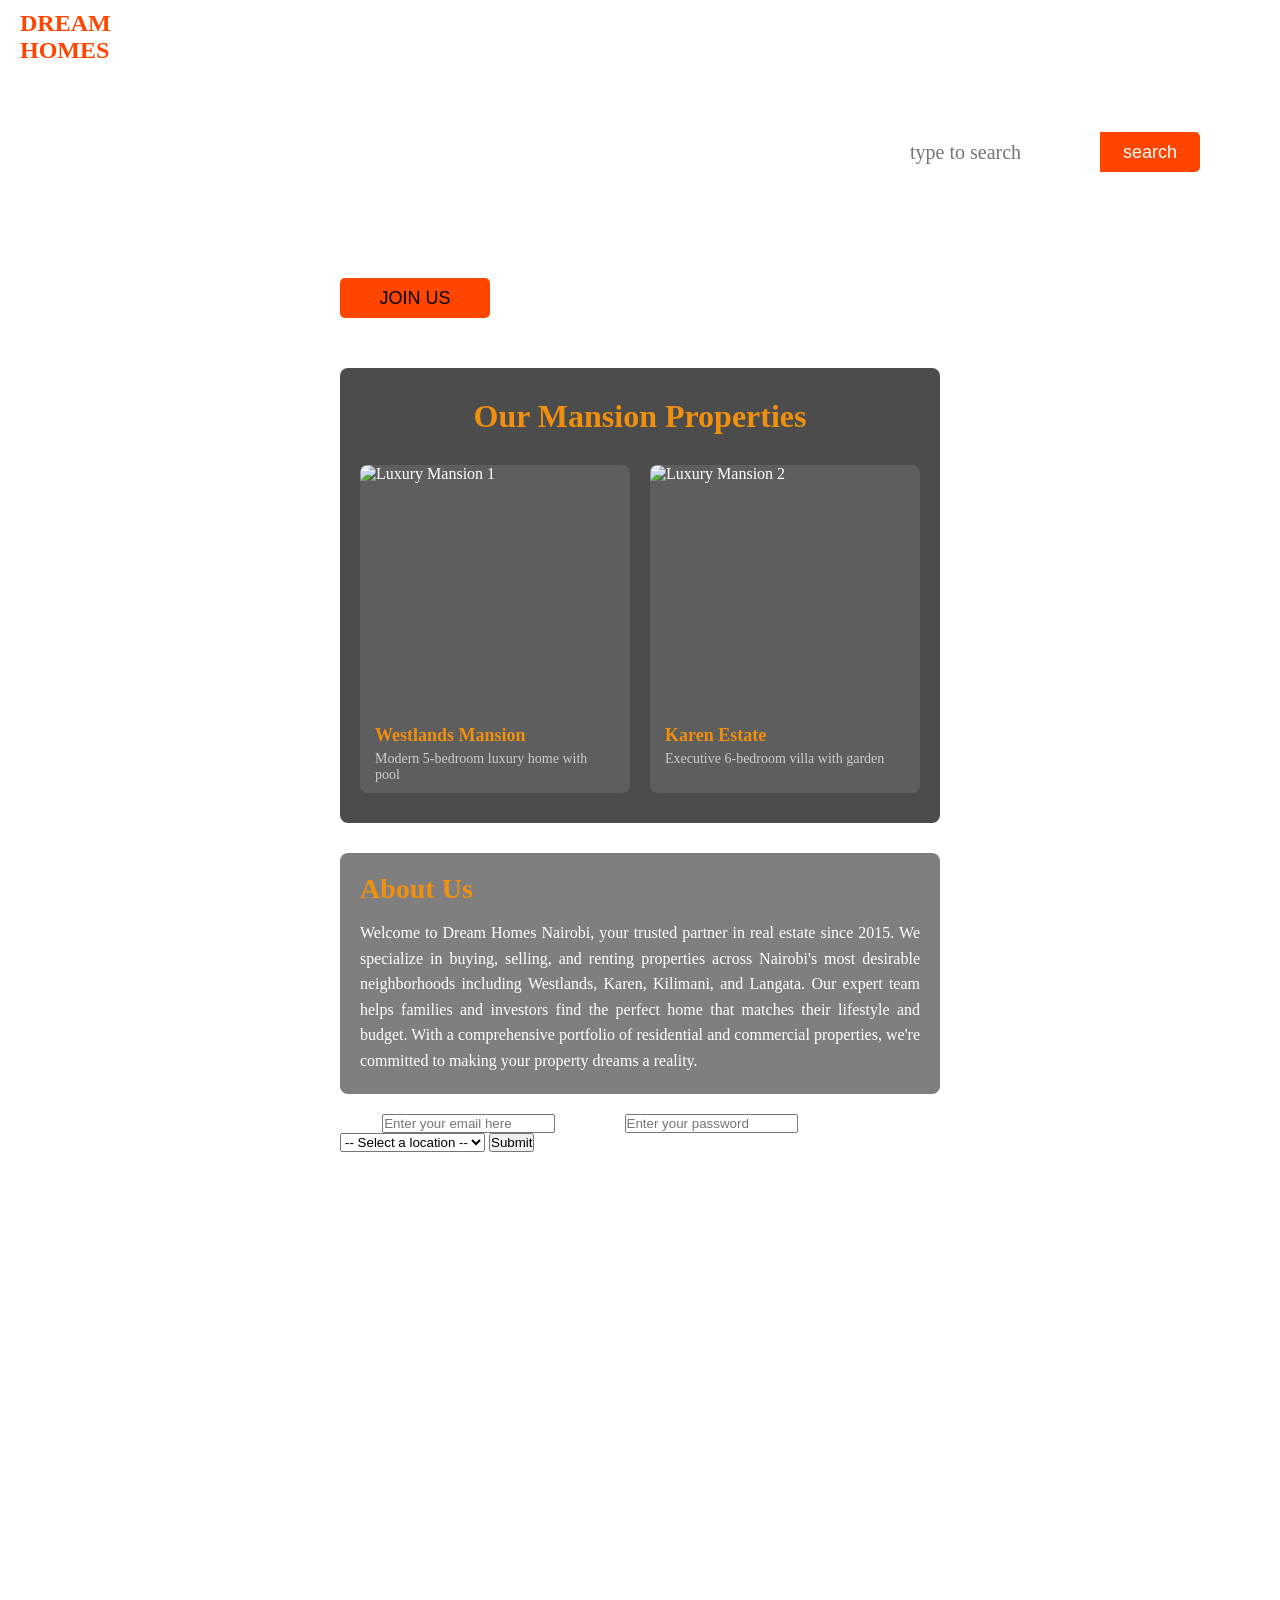
==== index.html @ c0d6c3d5 "Initial commit: House hunting website" ====
<!DOCTYPE html>
<html lang="en">
<head>

    <title>DREAM HOMES</title>
    <link rel="stylesheet" href="style.css">
</head>
<body>
    <div class="main">
        <div class="navbar">
            <div class="icon">
                <h2 class="logo">DREAM HOMES</h2>

                <div class="menu">
                    <ul>
                        <li><a href="#home-gallery">HOME</a></li> 
                        <li><a href="#">LOCATION</a></li>
                        <li><a href="#">DESIGN</a></li>
                        <li><a href="#">SERVICES</a></li>
                        <li><a href="#">CONTACT</a></li> 
                        <li><a href="#">ABOUT</a></li>
                    </ul>
                </div>

                 <div class="search">
                    <input class="srch" type="search" name="" placeholder="type to search">
                    <a href="#"> <button class="btn">search</button></a>
                 </div>
             </div>
    </div>
                <div class="content">
                    <h1><br>find Your Dream Home<br></h1>
                    <p>
                       <br>Discover the perfect house for you with our comprehensive listings and expert guidance.<br>
                       <br>booming business all around ,social ammenities like hospitals and schools are available.<br>
                       <br>come discover your perfect home with us!<br>
                    </p>
                    <button class="cn"><a href="#">JOIN US</a></button>

              <div id="home-gallery" class="gallery-section">
                <h2>Our Mansion Properties</h2>
                <div class="gallery-grid">
                  <div class="gallery-item">
                    <img src="https://images.unsplash.com/photo-1600585154340-be6161a56a0c?w=400&h=300&fit=crop" alt="Luxury Mansion 1">
                    <h3>Westlands Mansion</h3>
                    <p>Modern 5-bedroom luxury home with pool</p>
                  </div>
                  <div class="gallery-item">
                    <img src="https://images.unsplash.com/photo-1568605114967-8130f3a36994?w=400&h=300&fit=crop" alt="Luxury Mansion 2">
                    <h3>Karen Estate</h3>
                    <p>Executive 6-bedroom villa with garden</p>
                  </div>
                </div>
              </div>

              <div class="about-section">
                <h2>About Us</h2>
                <p>Welcome to Dream Homes Nairobi, your trusted partner in real estate since 2015. We specialize in buying, selling, and renting properties across Nairobi's most desirable neighborhoods including Westlands, Karen, Kilimani, and Langata. Our expert team helps families and investors find the perfect home that matches their lifestyle and budget. With a comprehensive portfolio of residential and commercial properties, we're committed to making your property dreams a reality.</p>
              </div>

              <form action="#" method="post">
                   <label>
                        Email
                            <input type="email" name="email" placeholder="Enter your email here" required>
                               </label>
                                <label>
                                Password
                                <input type="password" name="password" placeholder="Enter your password" required>
                                 </label>
                                 <label>
                                   Desired location
                                 <select name="location" required>
                                   <option value="">-- Select a location --</option>
                                   <option value="Nairobi Central">Nairobi Central</option>
                                   <option value="Westlands">Westlands</option>
                                   <option value="Karen">Karen</option>
                                   <option value="Kilimani">Kilimani</option>
                                   <option value="Langata">Langata</option>
                                 </select>
                                 </label>
                                 <button type="submit">Submit</button>
               </form>
         
         </div>
    </div>

</body>
</html>
---- style.css ----
*{
margin:0;
padding:0;
}   
.main{
    width: 100%;
    background: linear-gradient(to top , rgba(0, 0, 0, 0.5)100%), url(1.jpg);
    background-position: center;
    background-size: cover;
    background-repeat: no-repeat;
    height: 200vh;
}

.navbar{
    width: 1500px;
    height: 80px;
    margin: auto;
    position: relative;
}
    
.icon{
    float: left;
    width: 2px;
    height: 5px;
}

.logo{color:orangered;
           font-size: 24px;
           font-family: 'Lucida Grande';
           font-weight: bolder;
           padding-left: 20px;
           float: left;
           padding-top: 10px;
}
.menu{
    float: left;
    width: 400px;
    height: 80px;
}  
ul{
    float:left;
    margin-left: 100px;
    margin-top: -101px;
    display: flex;
    justify-content: center;
    align-items: center;
}
ul li{
    list-style: none;
    margin-left: 50px;
    margin-top: 80px;
    font-size: 18px;
    font-family: 'Lucida Grande';
    font-weight: bold;
}
ul li a{
    text-decoration: none;
    color: white;
    font-family: 'Lucida Sans';
    font-weight: bold;
    transition: 0.4s ease-in-out;
    padding: 8px 12px;
    border-radius: 4px;
    display: inline-block;
}
ul li a:hover{
    color: white;
    background-color: rgb(240, 144, 14);
    text-shadow: 0 0 10px rgba(240, 144, 14, 0.8);
    transform: scale(1.1);
}
.search{
    width: 300px;
    float: left;
    margin-right: 20px;
    margin-top: -12px;
    padding-left: 900px;
}
.srch{
    font-family: 'Times New Roman';
    width: 200px;
    height: 40px;
    background: transparent;
    border: transparent;
    margin-top: 0px;
    color:rgb(177, 137, 137);
    font-size: 20px;
    float : left;
    padding: 10px;
    border-bottom-left-radius: 5px;
    border-top-left-radius: 5px;
}
.srch:focus{
    outline: none;
}


.btn{
    width: 100px;
    height: 40px;
    background: orangered;
    border: 2px solid orangered;
    margin: top 13px;;
    color: white;
    font-size: 18px;
    border-bottom-right-radius: 5px;
    border-top-right-radius: 5px;
    cursor: pointer;
}
.btn:focus{
    outline: none;
}
.btn:hover{
    background: transparent;
    color: rgb(224, 144, 14);
    border: 2px solid rgb(176, 159, 153);
    transition: 0.4s ease-in-out;
}
.content{
    width: 600px;
    height: auto;
    margin: auto;
    color: white;
    position: relative;
}
.content.p{
    font-size: 20px;
    font-family: 'Lucida Grande';
    font-weight: bold;
    padding-top: 20px;
    letter-spacing: 1px;
    line-height: 30px;
}
.content h1{
    font-size: 50px;
    font-family: 'Lucida Grande';
    font-weight: bold;
    padding-top: 10px;
    letter-spacing: 1px;
    line-height: 30px;
}

.about-section{
    background: rgba(0,0,0,0.5);
    color: white;
    padding: 20px;
    margin: 20px auto;
    border-radius: 8px;
    max-width: 800px;
}

.about-section h2{
    font-size: 28px;
    margin-bottom: 15px;
    color: rgb(240, 144, 14);
}

.about-section p{
    font-size: 16px;
    line-height: 1.6;
    text-align: justify;
}

.gallery-section{
    background: rgba(0,0,0,0.7);
    color: white;
    padding: 30px 20px;
    margin: 30px auto;
    border-radius: 8px;
    max-width: 1000px;
}

.gallery-section h2{
    font-size: 32px;
    color: rgb(240, 144, 14);
    margin-bottom: 30px;
    text-align: center;
}

.gallery-grid{
    display: grid;
    grid-template-columns: repeat(auto-fit, minmax(250px, 1fr));
    gap: 20px;
}

.gallery-item{
    background: rgba(255,255,255,0.1);
    border-radius: 8px;
    overflow: hidden;
    transition: transform 0.3s ease, box-shadow 0.3s ease;
    cursor: pointer;
}

.gallery-item:hover{
    transform: scale(1.05);
    box-shadow: 0 0 20px rgba(240, 144, 14, 0.6);
}

.gallery-item img{
    width: 100%;
    height: 250px;
    object-fit: cover;
    display: block;
}

.gallery-item h3{
    font-size: 18px;
    padding: 10px 15px 5px;
    margin: 0;
    color: rgb(240, 144, 14);
}

.gallery-item p{
    font-size: 14px;
    padding: 0 15px 10px;
    margin: 0;
    color: #ccc;
}

.content .cn{
    width: 150px;
    height: 40px;
    background: orangered;
    border: none;
    margin-top: 20px;
    margin-bottom: 20px;
    font-size: 18px;
    border-radius: 5px;
}
.content .cn a{
    text-decoration: none;
    color: black;
    transition: .3s ease;
}
.content .cn :hover{
    background:whitesmoke;
    color: black;
}
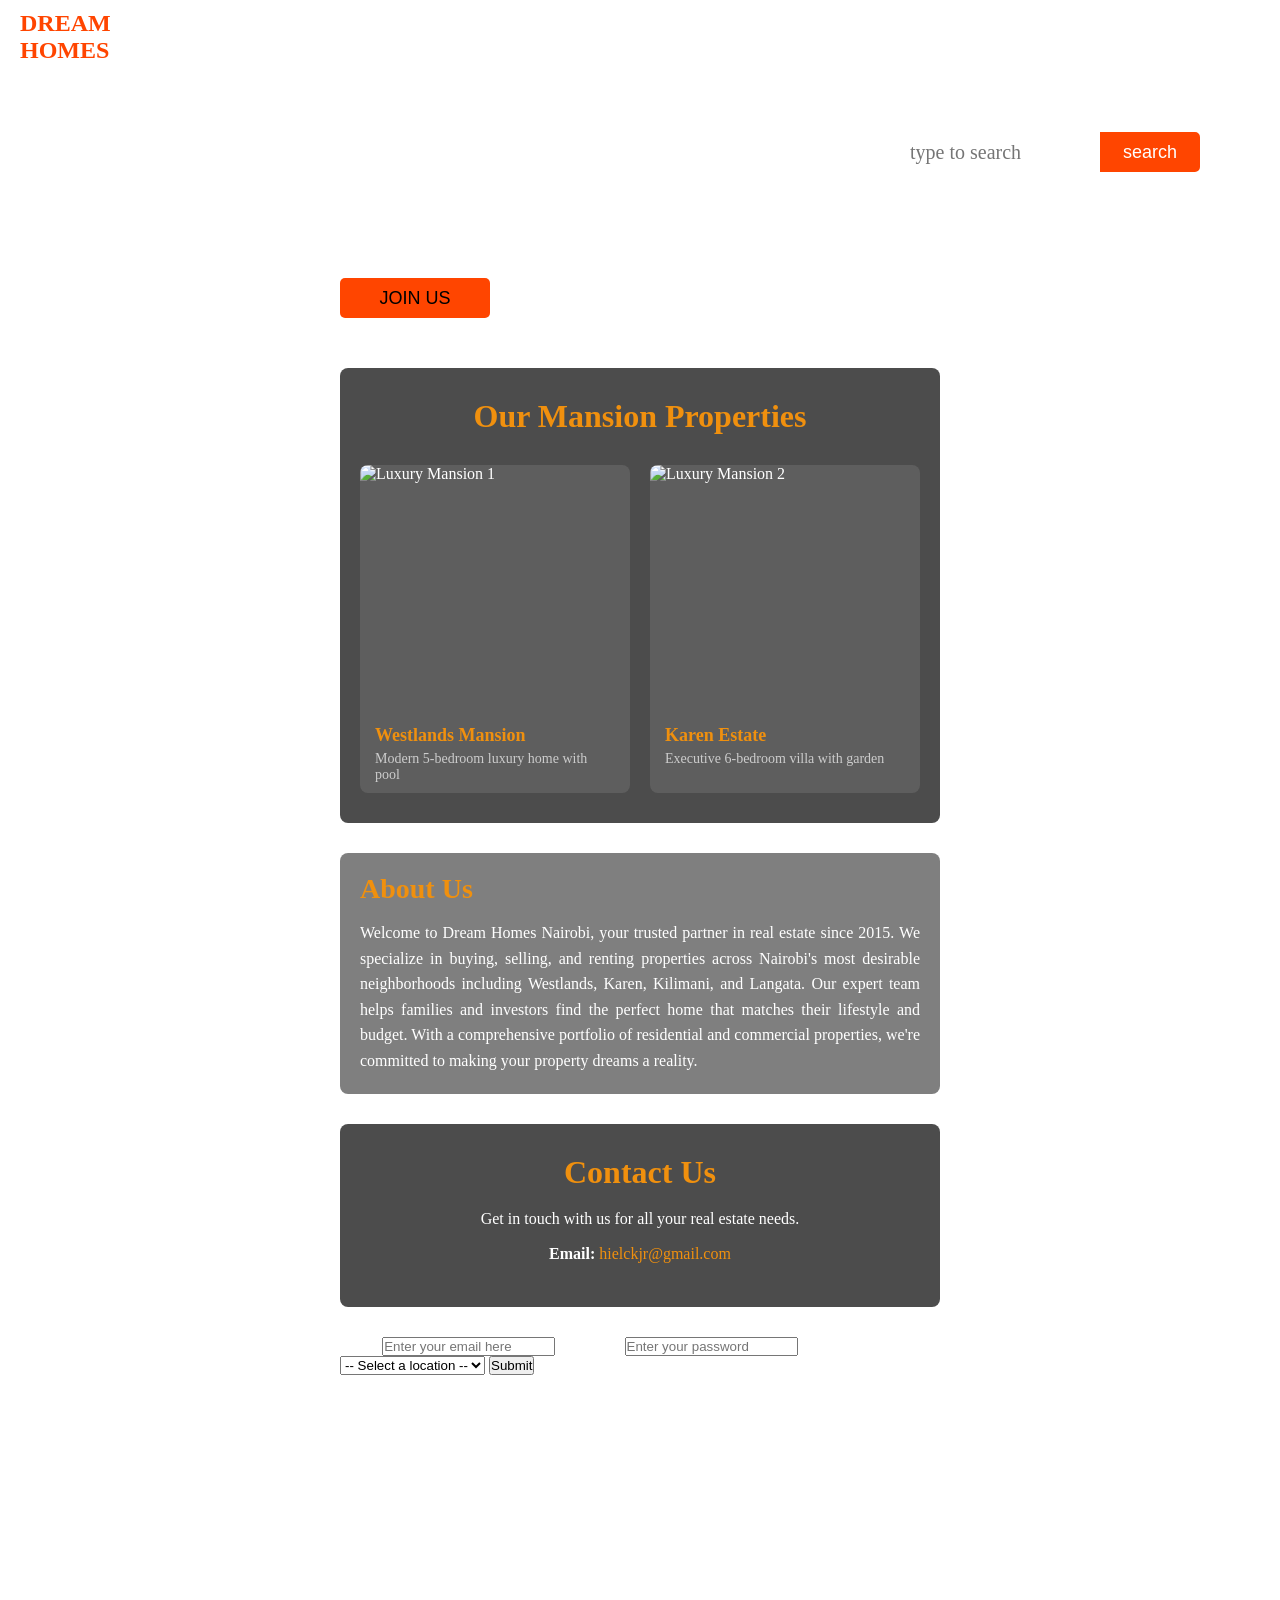
==== commit 84b7cff5: "initial commit" ====
--- a/index.html
+++ b/index.html
@@ -14,11 +14,8 @@
                 <div class="menu">
                     <ul>
                         <li><a href="#home-gallery">HOME</a></li> 
-                        <li><a href="#">LOCATION</a></li>
-                        <li><a href="#">DESIGN</a></li>
-                        <li><a href="#">SERVICES</a></li>
-                        <li><a href="#">CONTACT</a></li> 
-                        <li><a href="#">ABOUT</a></li>
+                        <li><a href="location.html" target="_blank">LOCATION</a></li>
+                        <li><a href="#contact">CONTACT</a></li>
                     </ul>
                 </div>
 
@@ -29,11 +26,11 @@
              </div>
     </div>
                 <div class="content">
-                    <h1><br>find Your Dream Home<br></h1>
+                    <h1><br>Find Your Dream Home<br></h1>
                     <p>
                        <br>Discover the perfect house for you with our comprehensive listings and expert guidance.<br>
                        <br>booming business all around ,social ammenities like hospitals and schools are available.<br>
-                       <br>come discover your perfect home with us!<br>
+                       <br>Come discover your perfect home with us!<br>
                     </p>
                     <button class="cn"><a href="#">JOIN US</a></button>
 
@@ -56,6 +53,12 @@
               <div class="about-section">
                 <h2>About Us</h2>
                 <p>Welcome to Dream Homes Nairobi, your trusted partner in real estate since 2015. We specialize in buying, selling, and renting properties across Nairobi's most desirable neighborhoods including Westlands, Karen, Kilimani, and Langata. Our expert team helps families and investors find the perfect home that matches their lifestyle and budget. With a comprehensive portfolio of residential and commercial properties, we're committed to making your property dreams a reality.</p>
+              </div>
+
+              <div id="contact" class="contact-section">
+                <h2>Contact Us</h2>
+                <p>Get in touch with us for all your real estate needs.</p>
+                <p><strong>Email:</strong> <a href="mailto:hielckjr@gmail.com">hielckjr@gmail.com</a></p>
               </div>
 
               <form action="#" method="post">
@@ -84,6 +87,30 @@
          </div>
     </div>
 
-</body>
-</html>
+    <script>
+        // Initialize the map
+        var map = L.map('map').setView([-1.2864, 36.8172], 11); // Nairobi coordinates
 
+        // Add OpenStreetMap tiles
+        L.tileLayer('https://{s}.tile.openstreetmap.org/{z}/{x}/{y}.png', {
+            attribution: '© OpenStreetMap contributors'
+        }).addTo(map);
+
+        // Add markers for different locations
+        var locations = [
+            { name: 'Westlands', lat: -1.2630, lng: 36.8065, desc: 'Modern urban area with shopping malls and entertainment.' },
+            { name: 'Karen', lat: -1.3167, lng: 36.7000, desc: 'Upscale residential area with golf courses and wildlife.' },
+            { name: 'Kilimani', lat: -1.3074, lng: 36.7883, desc: 'Vibrant neighborhood with cafes and cultural spots.' },
+            { name: 'Langata', lat: -1.3667, lng: 36.7333, desc: 'Known for its proximity to national parks and museums.' },
+            { name: 'Nairobi CBD', lat: -1.2864, lng: 36.8172, desc: 'The bustling central business district.' }
+        ];
+
+        locations.forEach(function(location) {
+            L.marker([location.lat, location.lng])
+                .addTo(map)
+                .bindPopup('<b>' + location.name + '</b><br>' + location.desc);
+        });
+    </script>
+
+ </body>
+ </html>
--- a/style.css
+++ b/style.css
@@ -1,5 +1,5 @@
 *{
-margin:0;
+margin: 0;
 padding:0;
 }   
 .main{
@@ -217,6 +217,66 @@
     color: #ccc;
 }
 
+.location-section{
+    background: rgba(0,0,0,0.7);
+    color: white;
+    padding: 30px 20px;
+    margin: 30px auto;
+    border-radius: 8px;
+    max-width: 1000px;
+    text-align: center;
+}
+
+.location-section h2{
+    font-size: 32px;
+    color: rgb(240, 144, 14);
+    margin-bottom: 15px;
+}
+
+.location-section p{
+    font-size: 16px;
+    margin-bottom: 20px;
+    line-height: 1.6;
+}
+
+#map{
+    height: 400px;
+    width: 100%;
+    border-radius: 8px;
+    margin: 0 auto;
+}
+
+.contact-section{
+    background: rgba(0,0,0,0.7);
+    color: white;
+    padding: 30px 20px;
+    margin: 30px auto;
+    border-radius: 8px;
+    max-width: 1000px;
+    text-align: center;
+}
+
+.contact-section h2{
+    font-size: 32px;
+    color: rgb(240, 144, 14);
+    margin-bottom: 15px;
+}
+
+.contact-section p{
+    font-size: 16px;
+    margin-bottom: 10px;
+    line-height: 1.6;
+}
+
+.contact-section a{
+    color: rgb(240, 144, 14);
+    text-decoration: none;
+}
+
+.contact-section a:hover{
+    text-decoration: underline;
+}
+
 .content .cn{
     width: 150px;
     height: 40px;
